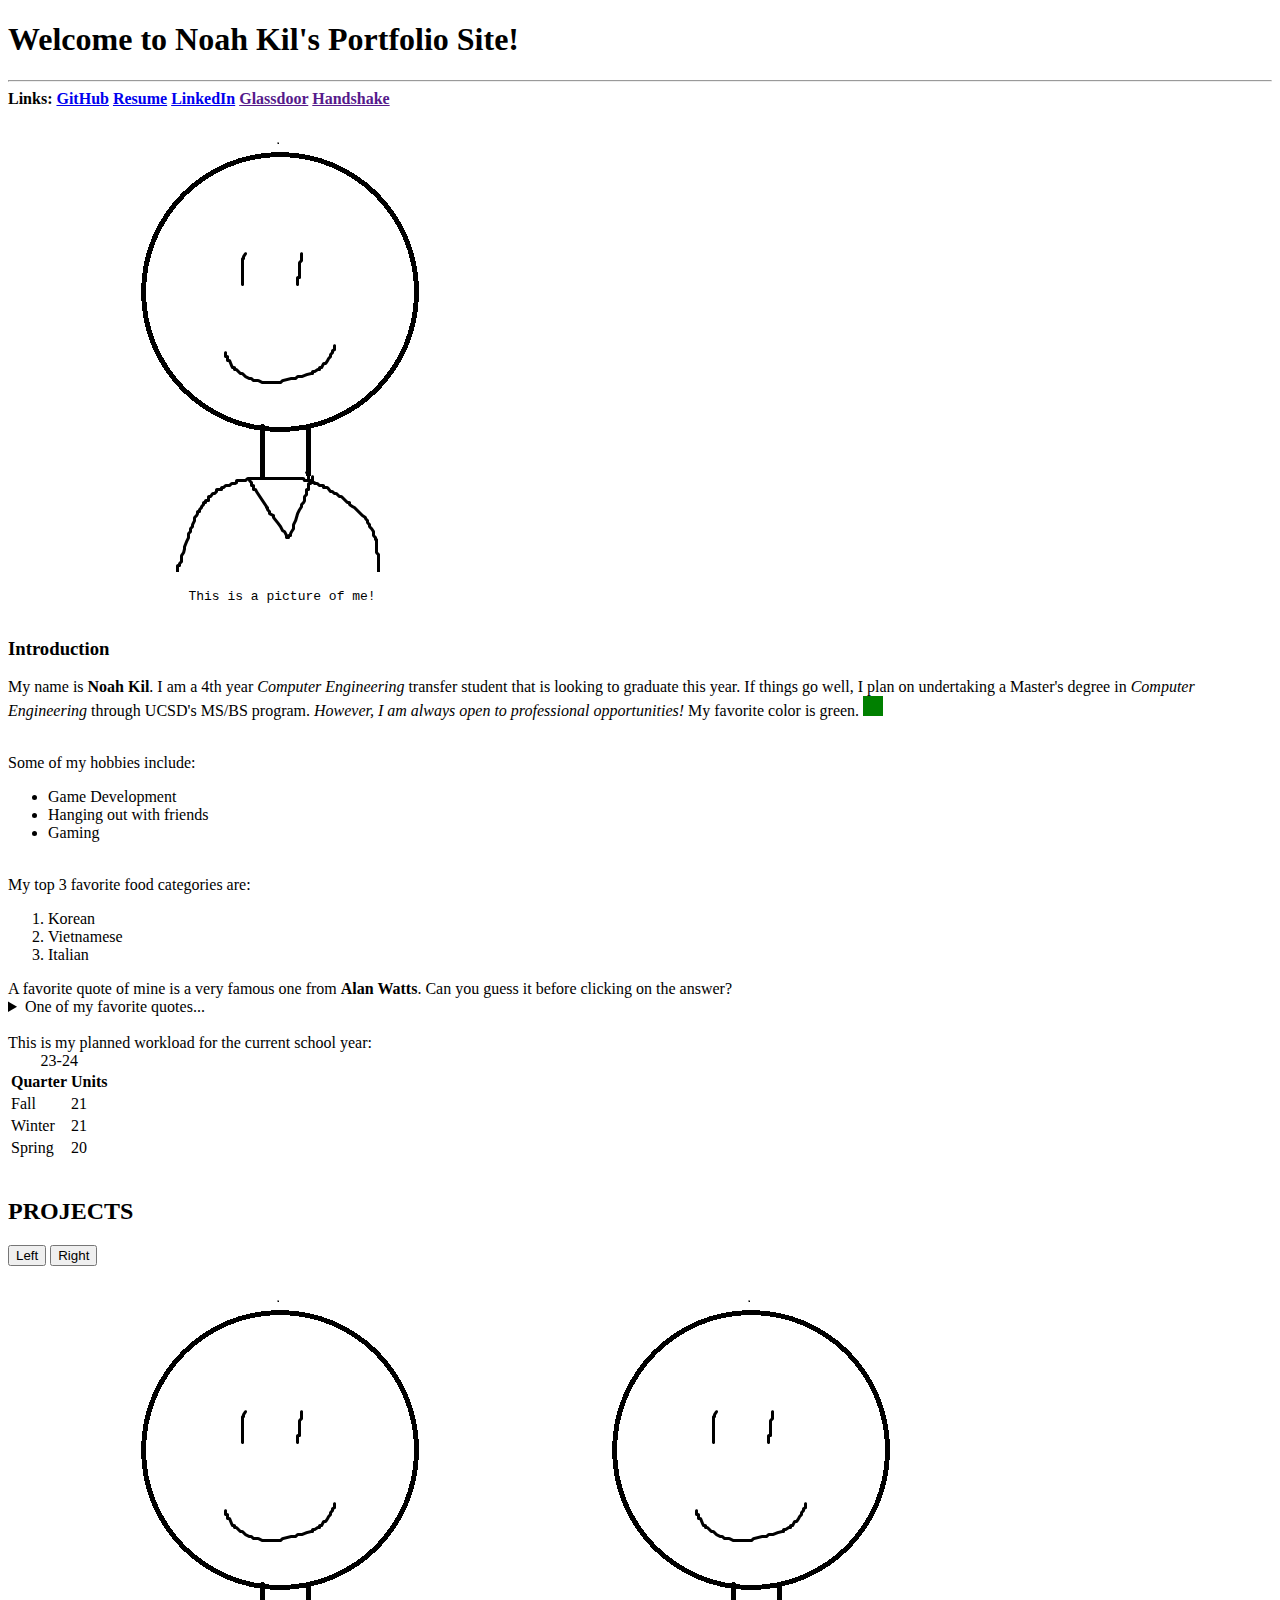
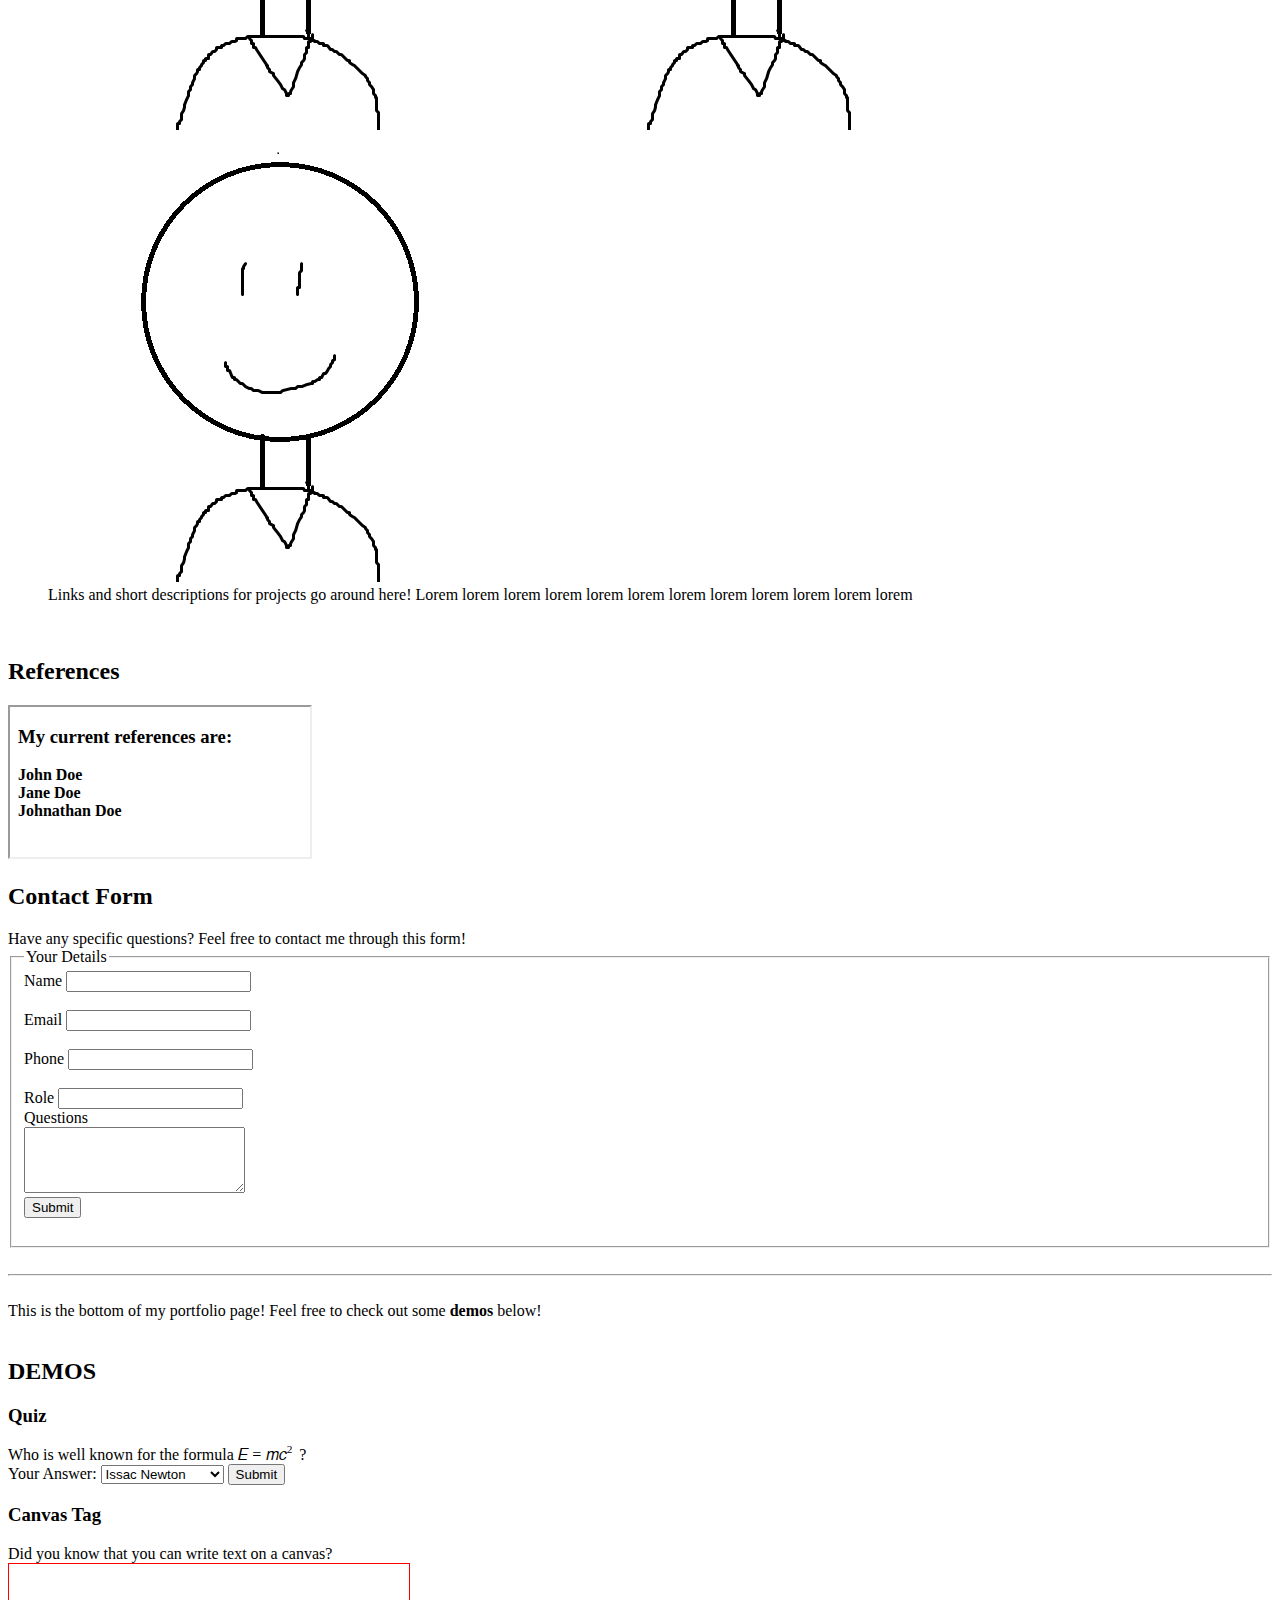
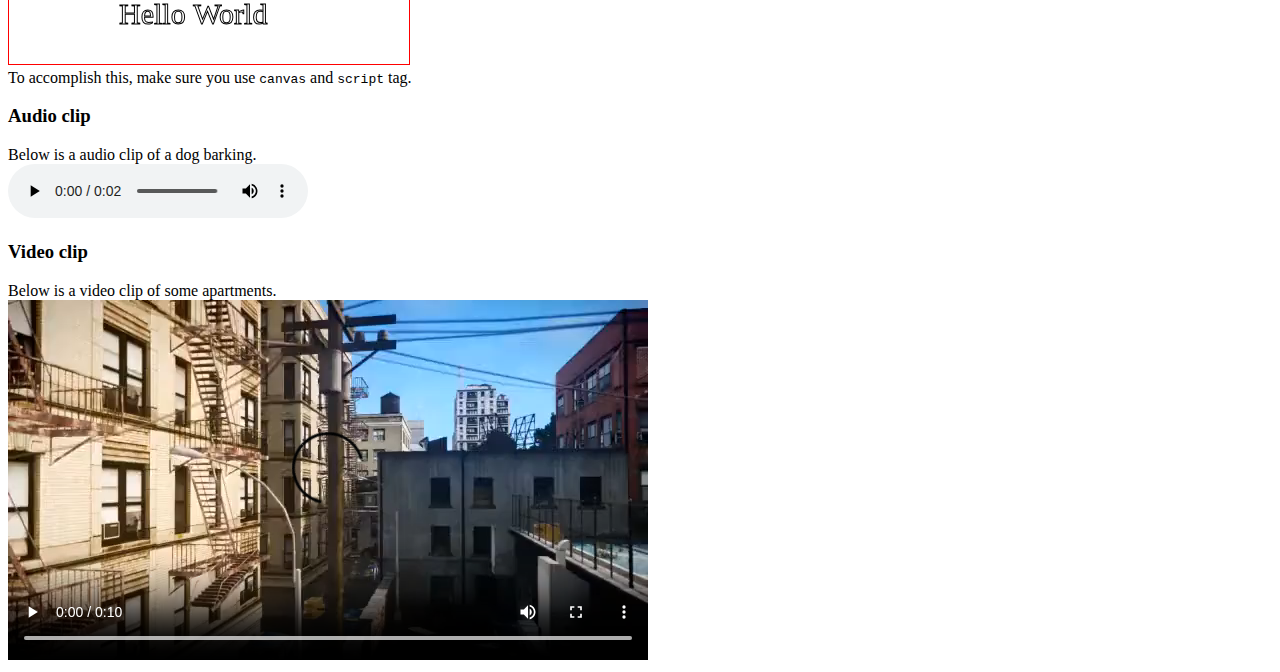
==== index.html @ ee8473be "first commit" ====
<!DOCTYPE html> <!-- Extra Credit #2: Developers could not make use of MathML until very recently because popular browsers like Google Chrome simply did not support it.-->
<html lang="en">
    <head> 
        <!-- Extra Credit #3 -->
        <meta name="description" content = "This is Noah Kil's portfolio site.">
        <meta charset="utf-8">
        <title>Noah Kil's Portfolio Page</title>
        <link href="foo.css" rel="stylesheet"> <!--empty stylesheet for usage of link tag-->
    </head>

<body>
    <header>
        <h1>Welcome to Noah Kil's Portfolio Site! </h1>
        <hr>
        <nav>
    <strong> Links: 
            <a href="https://github.com/quantiumtech">GitHub</a>
            <a href="resume.html">Resume</a>
            <a href="https://www.linkedin.com/in/noah-kil-24635821a/">LinkedIn</a>    
            <a href="">Glassdoor</a>    
            <a href="">Handshake</a>     
    </strong>
    </nav>
    </header>

<main>
    <figure>
        <picture> 
            <source media="(orientation: portrait)" srcset="sources/filler_image.png"> <!-- media allowed as per professor's slack comment-->
            <img src = "sources/filler_image.png" alt="Portrait of me">
        </picture>
         <figcaption>
            <pre>
                  This is a picture of me!
                    </pre>
        </figcaption>
    </figure>
    <section>
        <h3> Introduction</h3>
        
        <p>My name is <b>Noah Kil</b>. I am a 4th year <i>Computer Engineering</i> transfer student that is looking
            to graduate this year. If things go well, I plan on undertaking a Master's degree in <i>Computer Engineering</i>
            through UCSD's MS/BS program. <em>However, I am always open to professional opportunities!</em>
            My favorite color is green.
            <svg width="20" height="20">
            <rect width="20" height="20" fill="green" /> 
            </svg>
            </p>
            <br>
        <aside>
            <span class = "interests">Some of my hobbies include: </span>
            <ul>
                <li>Game Development</li>
                <li>Hanging out with friends</li>
                <li>Gaming</li>
            </ul>
            <br>
         
            <span class = "interests">My top 3 favorite food categories are: </span>
            <ol>
                <li>Korean</li>
                <li>Vietnamese</li>
                <li>Italian</li>
            </ol>
        A favorite quote of mine is a very famous one from <b>Alan Watts</b>. Can you guess it before clicking on the answer?
        <details>
            <summary>One of my favorite quotes...</summary>
            <p>"A person who thinks all the time has nothing to think about except thoughts." - Alan Watts</p>
        </details>
        <br>
        This is my planned workload for the current school year:
        <table>
            <caption>
                23-24 
            </caption>
            <colgroup>
                <col span="2">
            </colgroup>
            <tr>
                <th>Quarter</th>
                <th>Units</th>
            </tr>
            <tr>
                <td>Fall</td>
                <td>21</td>
            </tr>
            <tr>
                <td>Winter</td>
                <td>21</td>
            </tr>
            <tr>
                <td>Spring</td>
                <td>20</td>
            </tr>
        </table>
    </aside>
    <br>
    </section>
</main>
    <h2>PROJECTS</h2>

<!-- The intended styling of this would be accomplished using a grid layout.
Using <pre> as placeholder. -->
    <button type ="button">Left</button>    <button type ="button">Right</button>
<div id = "projects">
<figure>
        <img src = "sources/filler_image.png" alt="Project 1">
        <img src = "sources/filler_image.png" alt="Project 2">
        <img src = "sources/filler_image.png" alt="Project 3">
    
    <figcaption>
        Links and short descriptions for projects go around here! Lorem lorem lorem lorem lorem lorem lorem lorem lorem lorem lorem lorem
    </figcaption>
</figure>
</div>

<br>

<h2>References</h2>
<iframe src = "./references.html"></iframe>

<br>
<footer>
<h2> Contact Form</h2>
Have any specific questions? Feel free to contact me through this form!
<form action="index.html" method="get">
    <fieldset>
        <legend> Your Details</legend>
        <label for="name">Name</label>
        <input type="text" id = "name">
        <br>
        <br>
        <label for="email">Email</label>
        <input type="email" id = "email">
        <br>
        <br>
        <label for="phone">Phone</label>
        <input type="text" id = "phone">
        <br>
        <br>
        <label for="role">Role</label>
        <input list="roles" id="role" name ="role">
        <datalist id="roles">
            <option value="Recruiter">
            <option value="Colleague">
            <option value="Instructor">
            <option value="Other">
        </datalist>
        <br>
        <label for="questions">Questions</label>
        <br>
        <textarea id="questions" rows="4" cols="25"></textarea>
        <br>
        <input type="submit" id = "submitForm">
        <br>
        <br>
           
    </fieldset>

</form>
        <br>
        <hr>
        <br>
        This is the bottom of my portfolio page! Feel free to check out some <strong>demos</strong> below!
        <br>
        <br>
    </footer>
        <h2> DEMOS</h2>
    
        <h3>Quiz</h3>
        Who is well known for the formula
        <math display = "inline">
            <mrow>
                <mi>E</mi>
                <mo>=</mo>
                <mi>m</mi>
                <msup>
                    <mi>c</mi>
                    <mn>2</mn>
                </msup>
            </mrow>
        </math>
        ? 
        <form action="index.html" method="get">
        <label for ="Physicists">Your Answer:</label>
        <select name = "Physicists" id = "Physicists" >
        <optgroup Label = "Physicists">
            <option value = "1">Issac Newton</option>
            <option value = "2">Albert Einstein</option>
            <option value = "3">Max Planck</option>
        </optgroup>
        </select>
        <input type="submit" id = "submitAnswer">
        

    </form>
    <template>
        <p>
          This is hidden content in HTML! If you found this message, contact me for collaboration at nkil@ucsd.edu!
        </p>
      </template>


      <h3>Canvas Tag</h3>
      Did you know that you can write text on a canvas?
      <br>
      <canvas id = "demoCanvas" width = "400" height = "100" style = "border:1px solid red;"></canvas>
          <script>
            document.getElementById("demoCanvas").getContext("2d").font = "30px Times New Roman";
            document.getElementById("demoCanvas").getContext("2d").strokeText("Hello World",110,60);
          </script>
            <br>
            To accomplish this, make sure you use <code>canvas</code> and <code>script</code> tag.
       <br>
       <h3>Audio clip</h3>
       Below is a audio clip of a dog barking.
       <br>
         <audio controls>
          <source src="sources/Barking_of_a_dog.ogg" type="audio/ogg">
          </audio>
          <br>
          <h3>Video clip</h3>
          Below is a video clip of some apartments.
          <br>
          <video controls>
            <source src="sources/sample.mp4" type="video/mp4">
          </video>
</body>
---- foo.css ----
/* EMPTY */
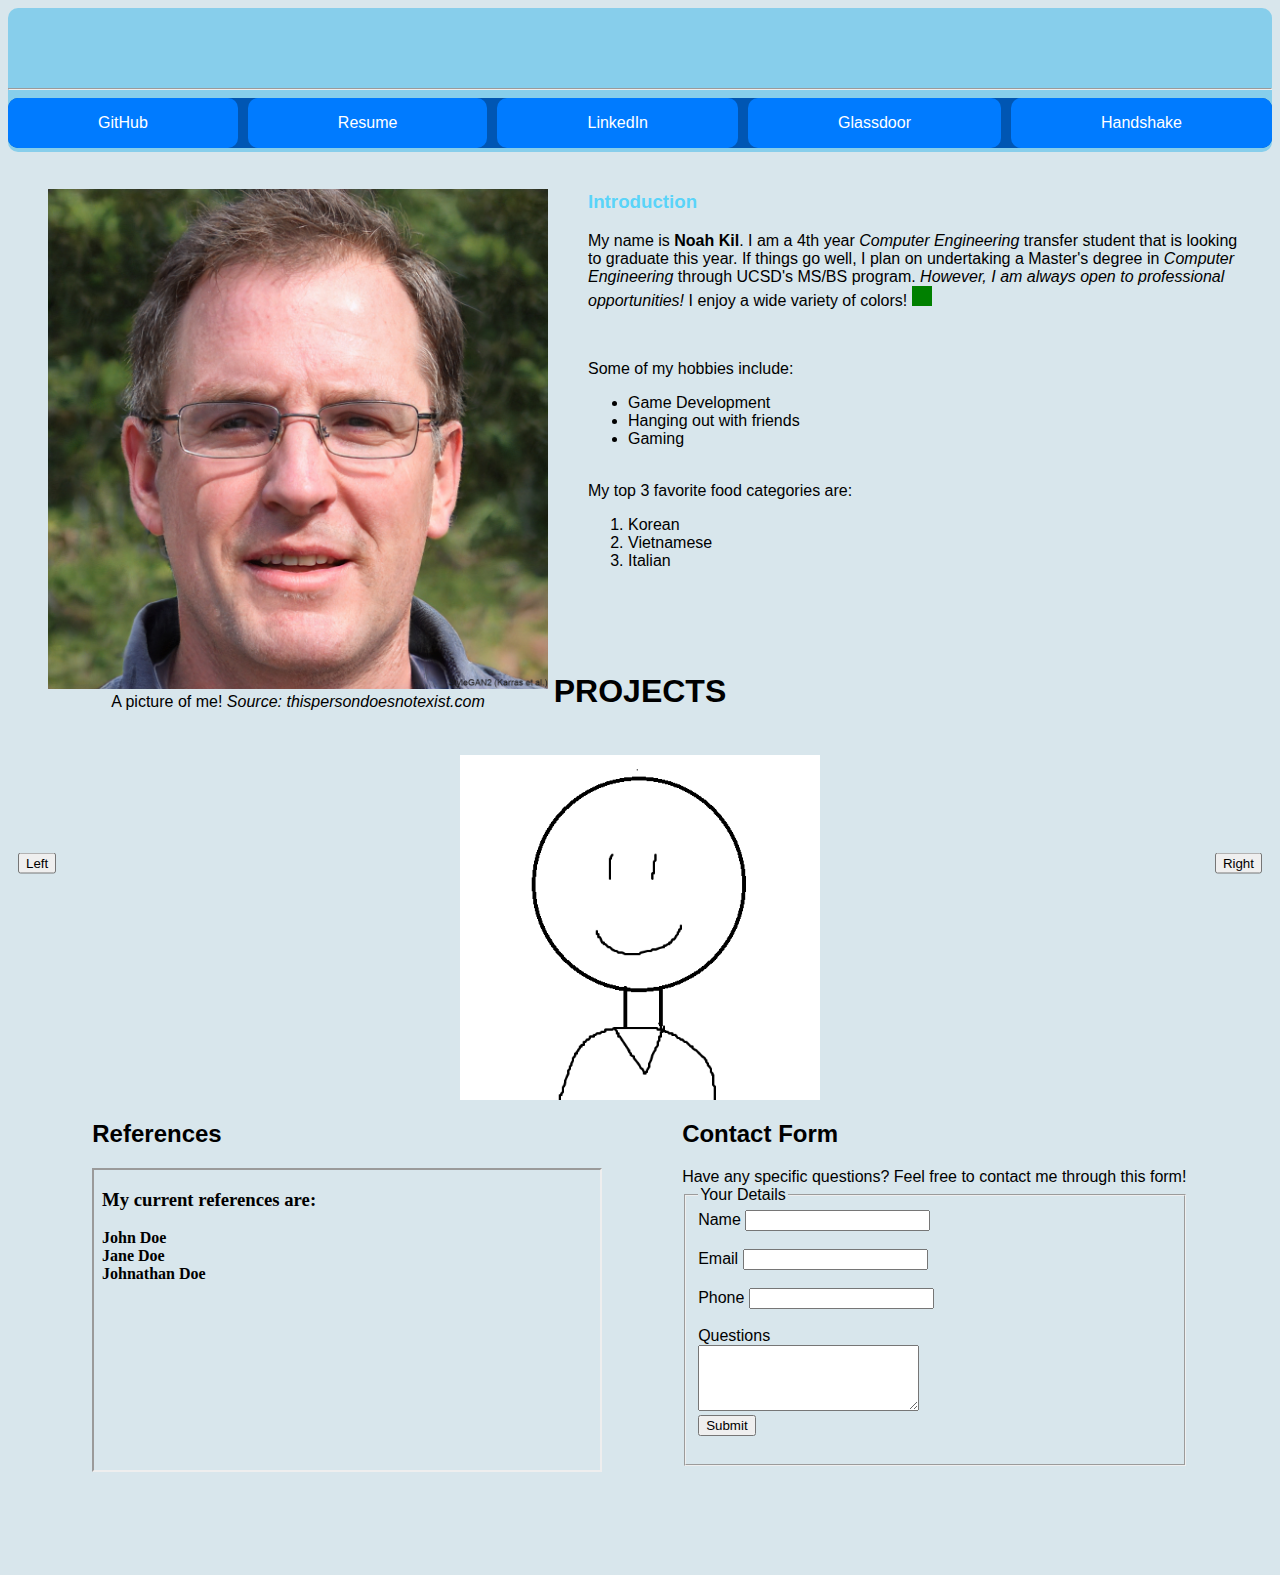
==== commit 81b4be00: "basic functionality implemented" ====
--- a/index.html
+++ b/index.html
@@ -1,228 +1,120 @@
-<!DOCTYPE html> <!-- Extra Credit #2: Developers could not make use of MathML until very recently because popular browsers like Google Chrome simply did not support it.-->
+<!DOCTYPE html>
+<!-- Extra Credit #2: Developers could not make use of MathML until very recently because popular browsers like Google Chrome simply did not support it.-->
 <html lang="en">
-    <head> 
-        <!-- Extra Credit #3 -->
-        <meta name="description" content = "This is Noah Kil's portfolio site.">
-        <meta charset="utf-8">
-        <title>Noah Kil's Portfolio Page</title>
-        <link href="foo.css" rel="stylesheet"> <!--empty stylesheet for usage of link tag-->
-    </head>
+  <head>
+    <!-- Extra Credit #3 -->
+    <meta name="description" content="This is Noah Kil's portfolio site.">
+    <meta name="viewport" content="width=device-width, initial-scale=1, maximum-scale=1">
+    <meta charset="utf-8">
 
-<body>
-    <header>
-        <h1>Welcome to Noah Kil's Portfolio Site! </h1>
-        <hr>
-        <nav>
-    <strong> Links: 
-            <a href="https://github.com/quantiumtech">GitHub</a>
-            <a href="resume.html">Resume</a>
-            <a href="https://www.linkedin.com/in/noah-kil-24635821a/">LinkedIn</a>    
-            <a href="">Glassdoor</a>    
-            <a href="">Handshake</a>     
-    </strong>
-    </nav>
-    </header>
-
-<main>
-    <figure>
-        <picture> 
-            <source media="(orientation: portrait)" srcset="sources/filler_image.png"> <!-- media allowed as per professor's slack comment-->
-            <img src = "sources/filler_image.png" alt="Portrait of me">
-        </picture>
-         <figcaption>
-            <pre>
-                  This is a picture of me!
-                    </pre>
-        </figcaption>
-    </figure>
-    <section>
-        <h3> Introduction</h3>
-        
-        <p>My name is <b>Noah Kil</b>. I am a 4th year <i>Computer Engineering</i> transfer student that is looking
-            to graduate this year. If things go well, I plan on undertaking a Master's degree in <i>Computer Engineering</i>
-            through UCSD's MS/BS program. <em>However, I am always open to professional opportunities!</em>
-            My favorite color is green.
-            <svg width="20" height="20">
-            <rect width="20" height="20" fill="green" /> 
-            </svg>
+    <title>Noah Kil's Portfolio Page</title>
+    <link href="style.css" rel="stylesheet" media="all">
+    <!--empty stylesheet for usage of link tag-->
+  </head>
+  <body>
+    <div class="wrapper">
+      <div class="top-of-page">
+        <header>
+          <h1>Welcome to Noah Kil's Portfolio Site! </h1>
+          <hr>
+          <nav id="links">
+            <a href="https://github.com/quantiumtech" class="nav-link">GitHub</a>
+            <a href="resume.html" class="nav-link">Resume</a>
+            <a href="https://www.linkedin.com/in/noah-kil-24635821a/" class="nav-link">LinkedIn</a>
+            <a href="#" class="nav-link">Glassdoor</a>
+            <a href="#" class="nav-link">Handshake</a>
+          </nav>
+        </header>
+      </div>
+      <div class="main-body">
+        <main>
+          <figure>
+            <picture id = "my-portrait">
+              <source media="(min-width:450px)" srcset="./sources/person1.jpg" width=500>
+              <img src="sources/filler_image.png" alt="Backup portrait of me for weird screen sizes">
+            </picture>
+            <figcaption>A picture of me! <cite>Source: thispersondoesnotexist.com</cite></figcaption>
+          </figure>
+          <section>
+            <h3> Introduction</h3>
+            <p>My name is <b>Noah Kil</b>. I am a 4th year <i>Computer Engineering</i> transfer student that is looking to graduate this year. If things go well, I plan on undertaking a Master's degree in <i>
+                Computer Engineering</i> through UCSD's MS/BS program. <em>However, I am always open to professional opportunities!</em> 
+                I enjoy a wide variety of colors! <svg id = "svg-box" width="20" height="20">
+                <rect width="20" height="20" />
+              </svg>
             </p>
             <br>
-        <aside>
-            <span class = "interests">Some of my hobbies include: </span>
-            <ul>
+            <aside>
+             <p>Some of my hobbies include:</p>
+              <ul>
                 <li>Game Development</li>
                 <li>Hanging out with friends</li>
                 <li>Gaming</li>
-            </ul>
-            <br>
-         
-            <span class = "interests">My top 3 favorite food categories are: </span>
-            <ol>
+              </ul>
+              <br>
+              <span class="interests">My top 3 favorite food categories are: </span>
+              <ol>
                 <li>Korean</li>
                 <li>Vietnamese</li>
                 <li>Italian</li>
-            </ol>
-        A favorite quote of mine is a very famous one from <b>Alan Watts</b>. Can you guess it before clicking on the answer?
-        <details>
-            <summary>One of my favorite quotes...</summary>
-            <p>"A person who thinks all the time has nothing to think about except thoughts." - Alan Watts</p>
-        </details>
+              </ol>
+            </aside>
+            <br>
+          </section>
+        </main>
+      </div>
+      <div class="bottom-of-page">
+        <!-- The intended styling of this would be accomplished using a grid layout.
+Using <pre> as placeholder. -->
+        <section id = "projects">
+            <h2>PROJECTS</h2>
+            <br>
+            <button type="button" class="project-buttons left">Left</button>
+            <img src="sources/filler_image.png" alt="Project 1">
+            <button type="button" class="project-buttons right">Right</button>
+            <!-- <img src="sources/filler_image.png" alt="Project 2">
+            <img src="sources/filler_image.png" alt="Project 3"> -->
+            <!-- <figcaption> Links and short descriptions for projects go around here! Lorem lorem lorem lorem lorem lorem lorem lorem lorem lorem lorem lorem </figcaption> -->
+        </section>
+        <footer>
         <br>
-        This is my planned workload for the current school year:
-        <table>
-            <caption>
-                23-24 
-            </caption>
-            <colgroup>
-                <col span="2">
-            </colgroup>
-            <tr>
-                <th>Quarter</th>
-                <th>Units</th>
-            </tr>
-            <tr>
-                <td>Fall</td>
-                <td>21</td>
-            </tr>
-            <tr>
-                <td>Winter</td>
-                <td>21</td>
-            </tr>
-            <tr>
-                <td>Spring</td>
-                <td>20</td>
-            </tr>
-        </table>
-    </aside>
-    <br>
-    </section>
-</main>
-    <h2>PROJECTS</h2>
+        <section id = "contact-stuff">
+        <h2>References</h2>
+        <iframe src="./references.html"></iframe>
+        <br>
+        </section>
 
-<!-- The intended styling of this would be accomplished using a grid layout.
-Using <pre> as placeholder. -->
-    <button type ="button">Left</button>    <button type ="button">Right</button>
-<div id = "projects">
-<figure>
-        <img src = "sources/filler_image.png" alt="Project 1">
-        <img src = "sources/filler_image.png" alt="Project 2">
-        <img src = "sources/filler_image.png" alt="Project 3">
-    
-    <figcaption>
-        Links and short descriptions for projects go around here! Lorem lorem lorem lorem lorem lorem lorem lorem lorem lorem lorem lorem
-    </figcaption>
-</figure>
-</div>
-
-<br>
-
-<h2>References</h2>
-<iframe src = "./references.html"></iframe>
-
-<br>
-<footer>
-<h2> Contact Form</h2>
-Have any specific questions? Feel free to contact me through this form!
-<form action="index.html" method="get">
-    <fieldset>
-        <legend> Your Details</legend>
-        <label for="name">Name</label>
-        <input type="text" id = "name">
-        <br>
-        <br>
-        <label for="email">Email</label>
-        <input type="email" id = "email">
-        <br>
-        <br>
-        <label for="phone">Phone</label>
-        <input type="text" id = "phone">
-        <br>
-        <br>
-        <label for="role">Role</label>
-        <input list="roles" id="role" name ="role">
-        <datalist id="roles">
-            <option value="Recruiter">
-            <option value="Colleague">
-            <option value="Instructor">
-            <option value="Other">
-        </datalist>
-        <br>
-        <label for="questions">Questions</label>
-        <br>
-        <textarea id="questions" rows="4" cols="25"></textarea>
-        <br>
-        <input type="submit" id = "submitForm">
-        <br>
-        <br>
-           
-    </fieldset>
-
-</form>
-        <br>
-        <hr>
-        <br>
-        This is the bottom of my portfolio page! Feel free to check out some <strong>demos</strong> below!
-        <br>
-        <br>
-    </footer>
-        <h2> DEMOS</h2>
-    
-        <h3>Quiz</h3>
-        Who is well known for the formula
-        <math display = "inline">
-            <mrow>
-                <mi>E</mi>
-                <mo>=</mo>
-                <mi>m</mi>
-                <msup>
-                    <mi>c</mi>
-                    <mn>2</mn>
-                </msup>
-            </mrow>
-        </math>
-        ? 
-        <form action="index.html" method="get">
-        <label for ="Physicists">Your Answer:</label>
-        <select name = "Physicists" id = "Physicists" >
-        <optgroup Label = "Physicists">
-            <option value = "1">Issac Newton</option>
-            <option value = "2">Albert Einstein</option>
-            <option value = "3">Max Planck</option>
-        </optgroup>
-        </select>
-        <input type="submit" id = "submitAnswer">
-        
-
-    </form>
-    <template>
-        <p>
-          This is hidden content in HTML! If you found this message, contact me for collaboration at nkil@ucsd.edu!
-        </p>
-      </template>
-
-
-      <h3>Canvas Tag</h3>
-      Did you know that you can write text on a canvas?
-      <br>
-      <canvas id = "demoCanvas" width = "400" height = "100" style = "border:1px solid red;"></canvas>
-          <script>
-            document.getElementById("demoCanvas").getContext("2d").font = "30px Times New Roman";
-            document.getElementById("demoCanvas").getContext("2d").strokeText("Hello World",110,60);
-          </script>
-            <br>
-            To accomplish this, make sure you use <code>canvas</code> and <code>script</code> tag.
-       <br>
-       <h3>Audio clip</h3>
-       Below is a audio clip of a dog barking.
-       <br>
-         <audio controls>
-          <source src="sources/Barking_of_a_dog.ogg" type="audio/ogg">
-          </audio>
+        <article id = "contact-form">
+          <h2> Contact Form</h2> 
+          Have any specific questions?
+        Feel free to contact me through this form! <form action="index.html" method="POST">
+            <fieldset>
+              <legend> Your Details</legend>
+              <label for="name">Name</label>
+              <input type="text" id="name" name="input-name">
+              <br>
+              <br>
+              <label for="email">Email</label>
+              <input type="email" id="email" name ="user-email" required>
+              <br>
+              <br>
+              <label for="phone">Phone</label>
+              <input type="text" id="phone">
+              <br>
+              <br>
+              <label for="questions">Questions</label>
+              <br>
+              <textarea id="questions" rows="4" cols="25" required></textarea>
+              <br>
+              <input type="submit" id="submitForm">
+              <br>
+              <br>
+            </fieldset>
+          </form>
+    </article>
           <br>
-          <h3>Video clip</h3>
-          Below is a video clip of some apartments.
           <br>
-          <video controls>
-            <source src="sources/sample.mp4" type="video/mp4">
-          </video>
-</body>
+        </footer>
+      </div>
+    </div>
+  </body>--- a/style.css
+++ b/style.css
@@ -0,0 +1,202 @@
+:root {
+    background-color:color-mix(in srgb, #ECECEC 80%, skyblue);
+    font-family: 'Segoe UI' , Arial, Helvetica, sans-serif;
+    --border-rad-size: 10px;
+    --my-favorite-color: green;
+}
+
+.wrapper {
+    display: grid;
+    grid-template-columns: 1fr;
+    grid-template-rows:10% 30% 60%;
+    gap: 10px;
+
+}
+
+@keyframes slide-in {
+    from {
+      transform: translateX(-100%);
+    }
+    to {
+      transform: translateX(0); /* Slide in to the natural position */
+    }
+  }
+
+.top-of-page {
+    grid-row: 1;
+    box-sizing: border-box;
+    height: 144px;
+    background-color: skyblue;
+    border-radius: var(--border-rad-size);
+    border-radius: 10px;
+    align-items: flex-start;
+}
+
+header > h1{
+    text-align: center;
+    transform: translateX(-100%);
+    animation: slide-in 2s forwards;
+}
+
+#links {
+    display: flex;
+    flex-direction: row;
+    flex-wrap: wrap;
+    gap:10px;
+    border-radius: var(--border-rad-size);
+    border-radius: 10px;
+    background-color:#0056b3;
+    align-items: center;
+    justify-content: center;
+}
+
+.nav-link {
+    flex-grow: 1;
+    flex-direction:row;
+    text-align: center;
+    border-radius: 10px;
+    padding: 1em;
+    background-color: #007bff;
+    color: white;
+    text-decoration: double;
+    transition: background-color 0.3s ease;
+}
+
+.nav-link:hover {
+    background-color: #0056b3;
+}
+
+@media (max-width: 768px) {
+    .wrapper {
+        grid-template-columns: 1fr;
+        grid-template-rows:10% 40% 60%;
+    }
+}
+
+@media (max-width: 480px) {
+    .wrapper {
+        grid-template-columns: 1fr;
+        grid-template-rows:10% 40% 60%;
+    }
+}
+.main-body {
+    grid-row: 2;
+    display:flex;
+}
+
+.main-body  h3 {
+    color: hsla(194, 100%, 58%, 0.747)
+}
+.main-body img {
+    min-width: 300px;
+}
+.main-body main {
+    display:flex;
+ 
+    margin-right:20px;
+}
+
+svg {
+    animation: colorCycle 5s infinite linear;
+    fill: var(--my-favorite-color, green);
+  }
+
+@keyframes colorCycle {
+    0% { fill: red; }
+    25% { fill: blue; }
+    50% { fill: var(--my-favorite-color); }
+    75% { fill: yellow; }
+    100% { fill: red; }
+  }
+  
+
+figcaption {
+    text-align:center;
+}
+
+#projects {
+  display: flex;
+  align-items: center;
+  justify-content: center;
+  position: relative;
+  flex-direction:column
+}
+#projects h2 {
+font-size:2rem;
+}
+#projects  img {
+  width: 100%; 
+  max-width: 40dvh; 
+  margin: 0 auto;
+}
+
+@media (max-width: 768px) {
+    #projects img {
+        width: 100%;
+        max-width: 300px;
+        margin: 0 auto;
+    }
+
+    .project-buttons {
+        width: 40px; /* Adjust the width of buttons */
+        height: 40px; /* Adjust the height of buttons */
+        font-size: 12px; /* Adjust font size if needed */
+        /* Other styling adjustments */
+      }
+    
+      .project-buttons.left {
+        left: 5px; /* Adjust to ensure it doesn't touch the screen edge */
+      }
+    
+      .project-buttons.right {
+        right: 5px; /* Adjust to ensure it doesn't touch the screen edge */
+      }
+}
+
+.project-buttons {
+  position: absolute; 
+  transform: translateY(-50%);
+  
+}
+/* Additional styles specific to the left and right buttons */
+.project-buttons.left {
+  left: 10px; /* Position to the left */
+}
+
+.project-buttons.right {
+  right: 10px; /* Position to the right */
+}
+
+footer {
+    display: flex;
+    align-items: flex-start;
+    justify-content: space-between;
+    position: relative;
+    flex-direction:row;
+}
+
+footer > * {
+    flex-basis: 40%;
+    box-sizing: border-box;
+}
+
+
+iframe {
+    width: 100%; /* Full width of its parent's flex-basis */
+    height: 300px; /* Adjust the height as needed */
+  }
+  
+  form {
+    width: 100%; /* Full width of its parent's flex-basis */
+  }
+  
+  @media (max-width: 768px) {
+    footer {
+      flex-direction: column;
+    }
+  
+    #contact-stuff > * {
+      flex-basis: 100%; /* Each child takes full width on small screens */
+    }
+  }
+
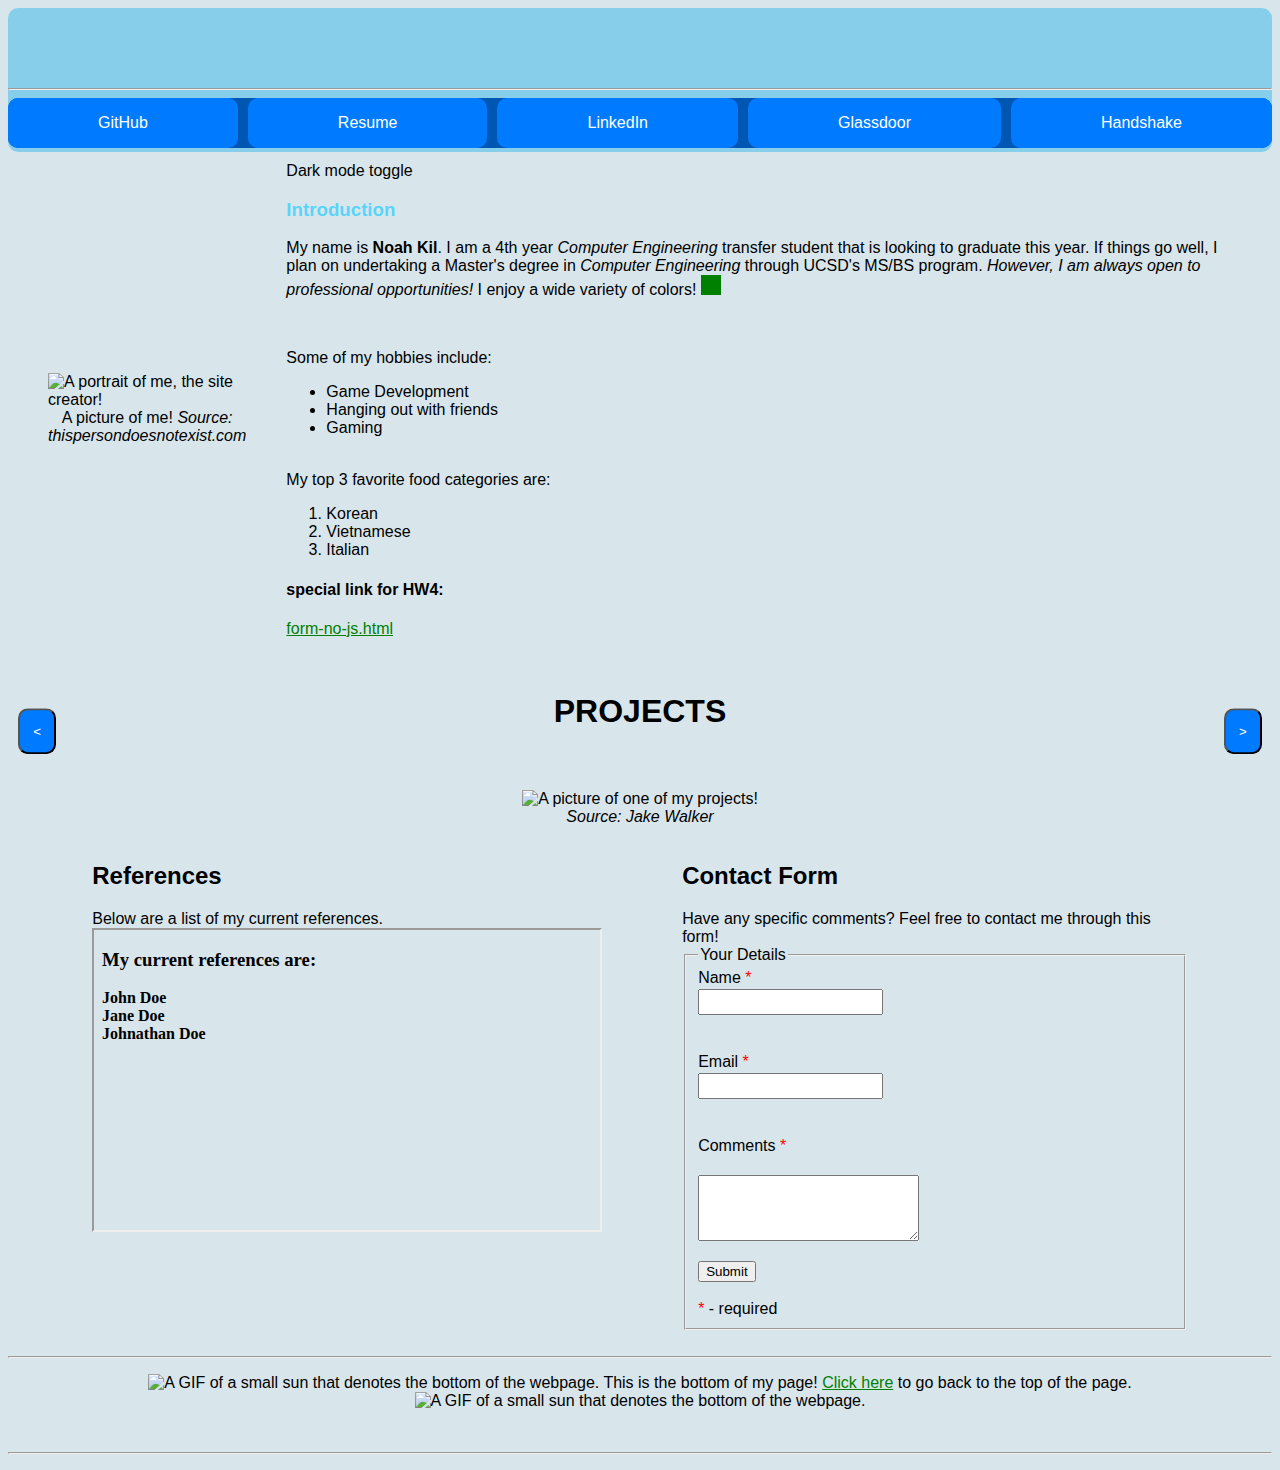
==== commit 9ce5cf0a: "Covering all bases for part 2" ====
--- a/index.html
+++ b/index.html
@@ -1,15 +1,12 @@
 <!DOCTYPE html>
-<!-- Extra Credit #2: Developers could not make use of MathML until very recently because popular browsers like Google Chrome simply did not support it.-->
 <html lang="en">
   <head>
-    <!-- Extra Credit #3 -->
     <meta name="description" content="This is Noah Kil's portfolio site.">
     <meta name="viewport" content="width=device-width, initial-scale=1, maximum-scale=1">
     <meta charset="utf-8">
-
     <title>Noah Kil's Portfolio Page</title>
-    <link href="style.css" rel="stylesheet" media="all">
-    <!--empty stylesheet for usage of link tag-->
+    <link href="style.css" rel="stylesheet" media="all"> 
+    
   </head>
   <body>
     <div class="wrapper">
@@ -21,22 +18,40 @@
             <a href="https://github.com/quantiumtech" class="nav-link">GitHub</a>
             <a href="resume.html" class="nav-link">Resume</a>
             <a href="https://www.linkedin.com/in/noah-kil-24635821a/" class="nav-link">LinkedIn</a>
-            <a href="#" class="nav-link">Glassdoor</a>
+            <a href="https://www.glassdoor.com/" class="nav-link">Glassdoor</a>
             <a href="#" class="nav-link">Handshake</a>
           </nav>
         </header>
       </div>
-      <div class="main-body">
+    
         <main>
+
+
           <figure>
             <picture id = "my-portrait">
-              <source media="(min-width:450px)" srcset="./sources/person1.jpg" width=500>
-              <img src="sources/filler_image.png" alt="Backup portrait of me for weird screen sizes">
+              <source media="(min-width: 1920px)" srcset="./sources/person1resize.webp">
+              <source media="(min-width:600px)" srcset="./sources/person450px.jpg">
+              <img src="sources/person300px.jpg" alt="A portrait of me, the site creator!">
             </picture>
             <figcaption>A picture of me! <cite>Source: thispersondoesnotexist.com</cite></figcaption>
           </figure>
           <section>
-            <h3> Introduction</h3>
+
+            Dark mode toggle 
+            <br>
+            <input type="checkbox" id="mode-switch" class="mode-toggle-checkbox">
+            
+            <label for="mode-switch" class="mode-toggle-label">
+              <img src="sources/sun.png" alt="Light Mode" class="mode-icon">
+              <img src="sources/moon.png" alt="Dark Mode" class="mode-icon">
+            
+            </label>
+            <noscript>
+              JavaScript is disabled! Dark mode toggle is disabled.
+  
+          </noscript>
+            <h3> Introduction</h3> 
+
             <p>My name is <b>Noah Kil</b>. I am a 4th year <i>Computer Engineering</i> transfer student that is looking to graduate this year. If things go well, I plan on undertaking a Master's degree in <i>
                 Computer Engineering</i> through UCSD's MS/BS program. <em>However, I am always open to professional opportunities!</em> 
                 I enjoy a wide variety of colors! <svg id = "svg-box" width="20" height="20">
@@ -58,63 +73,85 @@
                 <li>Vietnamese</li>
                 <li>Italian</li>
               </ol>
+                        <h4>special link for HW4: </h4> <a href="./form-no-js.html">form-no-js.html</a>
             </aside>
             <br>
           </section>
         </main>
-      </div>
+     
       <div class="bottom-of-page">
-        <!-- The intended styling of this would be accomplished using a grid layout.
-Using <pre> as placeholder. -->
+
         <section id = "projects">
             <h2>PROJECTS</h2>
             <br>
-            <button type="button" class="project-buttons left">Left</button>
-            <img src="sources/filler_image.png" alt="Project 1">
-            <button type="button" class="project-buttons right">Right</button>
-            <!-- <img src="sources/filler_image.png" alt="Project 2">
-            <img src="sources/filler_image.png" alt="Project 3"> -->
-            <!-- <figcaption> Links and short descriptions for projects go around here! Lorem lorem lorem lorem lorem lorem lorem lorem lorem lorem lorem lorem </figcaption> -->
+            <button type="button" class="project-buttons left">&lt;</button>
+            <figure>
+            <picture>
+                <source media="(min-width: 1200px)" srcset="./sources/code-min.webp">
+                <source media="(min-width:600px)" srcset="./sources/code-min600px.jpg">
+                <img src="./sources/code-min300px.jpg" alt="A picture of one of my projects!">
+            </picture>
+            <figcaption><cite>Source: Jake Walker</cite></figcaption>
+            </figure>
+            <button type="button" class="project-buttons right">&gt;</button>
+           
         </section>
         <footer>
         <br>
         <section id = "contact-stuff">
         <h2>References</h2>
-        <iframe src="./references.html"></iframe>
+        Below are a list of my current references.
+        <iframe src="./references.html" id="my-references"></iframe>
         <br>
         </section>
 
         <article id = "contact-form">
           <h2> Contact Form</h2> 
-          Have any specific questions?
-        Feel free to contact me through this form! <form action="index.html" method="POST">
+          Have any specific comments?
+        Feel free to contact me through this form! 
+        <form action="https://httpbin.org/post" method="post" id = "form-container"> 
             <fieldset>
               <legend> Your Details</legend>
               <label for="name">Name</label>
-              <input type="text" id="name" name="input-name">
+              <input type="text" id="name" name="user-name" required>
+              <output name="nameError" class="error-message" id="nameError"></output>
+              <output name="nameInfo" class="info-message"></output>
               <br>
               <br>
               <label for="email">Email</label>
               <input type="email" id="email" name ="user-email" required>
+              <output name="emailError" class="error-message" id="emailError"></output>
+              <output name="emailInfo" class="info-message"></output>
               <br>
               <br>
-              <label for="phone">Phone</label>
-              <input type="text" id="phone">
+              <label for="comments">Comments</label>
               <br>
-              <br>
-              <label for="questions">Questions</label>
-              <br>
-              <textarea id="questions" rows="4" cols="25" required></textarea>
+              <textarea id="comments" rows="4" cols="25" name = "user-comments" minlength ="10" maxlength="250" required></textarea>
+              <output name="commentsError" class="error-message" id="commentsError"></output>
+            <output name="commentsInfo" class="info-message" id = "commentsInfo"></output>
+              <input type="hidden" name="possible_bot" value="true">
               <br>
               <input type="submit" id="submitForm">
               <br>
-              <br>
+              <span style=color:red>* </span>- required
+              
             </fieldset>
           </form>
     </article>
           <br>
           <br>
+          <br>
         </footer>
+        <br>
+        <hr>
+        
+        <p><img src="./sources/smallsun.gif" alt="A GIF of a small sun that denotes the bottom of the webpage." loading=lazy>
+            This is the bottom of my page! <a href="#top">Click here</a> to go back to the top of the page. 
+            <img src="./sources/smallsun.gif" alt="A GIF of a small sun that denotes the bottom of the webpage." loading=lazy></p>
+            <br>
+            <hr>
       </div>
     </div>
+
+    <script src ="./validation.js"></script>
   </body>--- a/style.css
+++ b/style.css
@@ -1,202 +1,395 @@
+/* Example of nested CSS on line 194. */
 :root {
-    background-color:color-mix(in srgb, #ECECEC 80%, skyblue);
-    font-family: 'Segoe UI' , Arial, Helvetica, sans-serif;
-    --border-rad-size: 10px;
-    --my-favorite-color: green;
-}
-
-.wrapper {
-    display: grid;
-    grid-template-columns: 1fr;
-    grid-template-rows:10% 30% 60%;
-    gap: 10px;
-
-}
-
-@keyframes slide-in {
-    from {
-      transform: translateX(-100%);
-    }
-    to {
-      transform: translateX(0); /* Slide in to the natural position */
-    }
-  }
-
-.top-of-page {
-    grid-row: 1;
-    box-sizing: border-box;
-    height: 144px;
-    background-color: skyblue;
-    border-radius: var(--border-rad-size);
-    border-radius: 10px;
-    align-items: flex-start;
-}
-
-header > h1{
-    text-align: center;
-    transform: translateX(-100%);
-    animation: slide-in 2s forwards;
-}
-
-#links {
-    display: flex;
-    flex-direction: row;
-    flex-wrap: wrap;
-    gap:10px;
-    border-radius: var(--border-rad-size);
-    border-radius: 10px;
-    background-color:#0056b3;
-    align-items: center;
-    justify-content: center;
-}
-
-.nav-link {
-    flex-grow: 1;
-    flex-direction:row;
-    text-align: center;
-    border-radius: 10px;
-    padding: 1em;
-    background-color: #007bff;
-    color: white;
-    text-decoration: double;
-    transition: background-color 0.3s ease;
-}
-
-.nav-link:hover {
-    background-color: #0056b3;
-}
-
-@media (max-width: 768px) {
-    .wrapper {
-        grid-template-columns: 1fr;
-        grid-template-rows:10% 40% 60%;
-    }
-}
-
-@media (max-width: 480px) {
-    .wrapper {
-        grid-template-columns: 1fr;
-        grid-template-rows:10% 40% 60%;
-    }
-}
-.main-body {
-    grid-row: 2;
-    display:flex;
-}
-
-.main-body  h3 {
-    color: hsla(194, 100%, 58%, 0.747)
-}
-.main-body img {
-    min-width: 300px;
-}
-.main-body main {
-    display:flex;
- 
-    margin-right:20px;
-}
-
-svg {
-    animation: colorCycle 5s infinite linear;
-    fill: var(--my-favorite-color, green);
-  }
-
-@keyframes colorCycle {
-    0% { fill: red; }
-    25% { fill: blue; }
-    50% { fill: var(--my-favorite-color); }
-    75% { fill: yellow; }
-    100% { fill: red; }
-  }
-  
-
-figcaption {
-    text-align:center;
-}
-
-#projects {
+  font-family: 'Segoe UI' , Arial, Helvetica, sans-serif;
+  --primary-bg: color-mix(in srgb, #ECECEC 80%, skyblue);
+  --primary-text: #000000;
+  --dark-bg: #15292B;
+  --dark-text: #F5F5F5;
+  --border-rad-size: 10px;
+  --my-favorite-color: green;
+  touch-action:auto;
+}
+
+.no-js-hidden {
+  display: none;
+}
+
+.mode-toggle-label {
+  display: none;
+}
+
+.js-enabled .mode-toggle-label {
   display: flex;
   align-items: center;
+  position: relative;
+  width: 60px; 
+  height: 30px;
+  background-color: skyblue;
+  border-radius: 40px;
+  cursor: pointer;
+}
+
+
+.mode-toggle-checkbox {
+  display: none;
+}
+
+
+
+.mode-toggle-label .mode-icon {
+  width: 20px; 
+  height: 20px; 
+  padding: 5px;
+  transition: opacity 0.3s ease;
+}
+
+.mode-toggle-checkbox:checked + .mode-toggle-label {
+  background-color: grey;
+}
+
+/* Toggle the visibility of the icons based on the checkbox state */
+.mode-toggle-checkbox:checked + .mode-toggle-label .mode-icon:first-child {
+  opacity: 0;
+}
+.mode-toggle-checkbox:not(:checked) + .mode-toggle-label .mode-icon:last-child {
+  opacity: 0;
+}
+
+body {
+  background-color: var(--primary-bg);
+  color: var(--primary-text);
+}
+
+body.dark-mode {
+  background-color: var(--dark-bg);
+  color: var(--dark-text);
+}
+
+.flash {
+  background-color: red;
+  transition: background-color .6s;
+}
+
+.flash.transition-to-white {
+  background-color: transparent;
+}
+
+.error-message  {
+    transition: opacity 3s ease-in-out;
+    opacity: 1;
+}
+
+.fade-out {
+  opacity: 0;
+}
+
+/* Example of scoped css. Does nothing without Shadow DOM tree (JS) */
+:host-context(.top-of-page) h1 {
+color: darkblue;
+}
+
+.wrapper {
+  display: grid;
+  grid-template-columns: 1fr;
+  grid-template-rows:auto auto auto;
+  gap: 10px;
+
+}
+
+@keyframes slide-in {
+  from {
+    transform: translateX(-100%);
+  }
+  to {
+    transform: translateX(0);
+  }
+}
+
+.top-of-page {
+  grid-row: 1;
+  box-sizing: border-box;
+  height: 144px;
+  background-color: skyblue;
+  border-radius: var(--border-rad-size);
+  border-radius: 10px;
+  align-items: flex-start;
+
+}
+
+header > h1{
+  text-align: center;
+  transform: translateX(-100%);
+  animation: slide-in 2s forwards;
+}
+
+
+#links {
+  display: flex;
+  flex-direction: row;
+  flex-wrap: wrap;
+  gap:10px;
+  border-radius: var(--border-rad-size);
+  border-radius: 10px;
+  background-color:#0056b3;
+  align-items: center;
   justify-content: center;
-  position: relative;
-  flex-direction:column
+}
+
+
+a {
+  color:green;
+}
+
+#links a {
+  color: white;
+}
+
+
+.nav-link {
+  flex-grow: 1;
+  flex-direction:row;
+  text-align: center;
+  border-radius: 10px;
+  padding: 1em;
+  background-color: #007bff;
+  color: white;
+  text-decoration: double;
+  transition: background-color 0.3s ease;
+
+/* Nestable using &:hover; removed just in case grader views in non-compatible browser.
+Example on line 194 */
+}
+
+.nav-link:hover {
+background-color: #0056b3;
+}
+
+
+@media (max-width: 768px) {
+  .wrapper {
+      grid-template-columns: 1fr;
+      grid-template-rows:10% 40% 60%;
+  }
+}
+
+
+@media (max-width: 540px) {
+  figure {
+    max-width: 100%;
+    margin: 0;
+  }
+  figure img {
+    width: 100%;
+    height: auto;
+  }
+
+  #links {
+    display: block;
+  }
+
+  .nav-link {
+    display: block; 
+    margin-bottom: 10px; 
+    padding: 10px 0;
+  }
+  .wrapper {
+      grid-template-rows: 20% 40% 60%;
+  }
+}
+
+main {
+  grid-row: 2;
+  display:flex;
+  align-items:center;
+  justify-content:center;
+
+}
+
+
+@media (max-width: 768px) {
+  main {
+    flex-direction: column; 
+  }
+}
+
+main h3 {
+  color: hsla(194, 100%, 58%, 0.747)
+}
+main img {
+  object-position:left;
+  object-fit:contain;
+}
+main {
+  display:flex;
+
+  margin-right:20px;
+}
+
+svg {
+  animation: colorCycle 5s infinite linear;
+  fill: var(--my-favorite-color, green);
+}
+
+@keyframes colorCycle {
+  0% { fill: red; }
+  25% { fill: blue; }
+  50% { fill: var(--my-favorite-color); }
+  75% { fill: yellow; }
+  100% { fill: red; }
+}
+
+
+figcaption {
+  text-align:center;
+}
+
+
+#projects {
+display: flex;
+align-items: center;
+justify-content: center;
+position: relative;
+flex-direction:column
 }
 #projects h2 {
 font-size:2rem;
 }
 #projects  img {
-  width: 100%; 
-  max-width: 40dvh; 
-  margin: 0 auto;
+width: 100%; 
+max-width: 40dvh;
+min-width: 10dvw; 
+margin: auto;
+object-position: center;
+object-fit:contain;
+}
+
+/* NESTED CSS */
+.project-buttons {
+position: absolute; 
+transform: translateY(-50%);
+flex-grow: 1;
+flex-direction: row;
+text-align: center;
+border-radius: var(--border-rad-size);
+border-radius: 10px;
+padding: 1em;
+background-color: #007bff;
+color: white;
+text-decoration: double;
+transition: background-color 0.3s ease;
+
+&:hover {
+  background-color: var(--my-favorite-color);
+  background-color: green;
+}
+}
+
+
+.project-buttons.left {
+left: 10px; 
+}
+
+.project-buttons.right {
+right: 10px; 
 }
 
 @media (max-width: 768px) {
-    #projects img {
-        width: 100%;
-        max-width: 300px;
-        margin: 0 auto;
+  #projects img {
+      width: 100%;
+      max-width: 300px;
+      margin: 0 auto;
+  }
+  
+  .project-buttons {
+      width: 40px;
+      height: 40px; 
+      font-size: 12px; 
     }
-
-    .project-buttons {
-        width: 40px; /* Adjust the width of buttons */
-        height: 40px; /* Adjust the height of buttons */
-        font-size: 12px; /* Adjust font size if needed */
-        /* Other styling adjustments */
-      }
-    
-      .project-buttons.left {
-        left: 5px; /* Adjust to ensure it doesn't touch the screen edge */
-      }
-    
-      .project-buttons.right {
-        right: 5px; /* Adjust to ensure it doesn't touch the screen edge */
-      }
-}
-
-.project-buttons {
-  position: absolute; 
-  transform: translateY(-50%);
-  
-}
-/* Additional styles specific to the left and right buttons */
-.project-buttons.left {
-  left: 10px; /* Position to the left */
-}
-
-.project-buttons.right {
-  right: 10px; /* Position to the right */
-}
-
-footer {
-    display: flex;
-    align-items: flex-start;
-    justify-content: space-between;
-    position: relative;
-    flex-direction:row;
+}
+
+footer { 
+  display: flex;
+  align-items: flex-start;
+  justify-content: space-between;
+  position: relative;
+  flex-direction:row;
 }
 
 footer > * {
-    flex-basis: 40%;
-    box-sizing: border-box;
-}
-
+  flex-basis: 40%;
+  box-sizing: border-box;
+}
+
+
+#form-container {
+  display: flex;
+  flex-direction:column;
+  margin: auto;
+}
+
+#form-container label, input, textarea, output {
+  display:block;
+ 
+  min-height: 20px;
+}
+
+input[type="submit"] {
+  cursor: pointer;
+}
+
+
+.error-message, .info-message, .warn-message, .error-message {
+  display: inline-block;
+  min-height: 20px;
+  margin-right: 10px;
+  color: red;
+  vertical-align:top;
+}
+
+.info-message {
+  display: inline-block;
+  color: green;
+}
+
+.warn-message {
+  color: orange;
+}
+
+.error-message {
+  color: red;
+}
 
 iframe {
-    width: 100%; /* Full width of its parent's flex-basis */
-    height: 300px; /* Adjust the height as needed */
-  }
-  
-  form {
-    width: 100%; /* Full width of its parent's flex-basis */
-  }
-  
-  @media (max-width: 768px) {
-    footer {
-      flex-direction: column;
-    }
-  
-    #contact-stuff > * {
-      flex-basis: 100%; /* Each child takes full width on small screens */
-    }
-  }
-
+  width: 100%;
+  height: 300px;
+}
+
+form {
+  width: 100%;
+}
+
+@media (max-width: 768px) {
+  footer {
+    flex-direction: column;
+  }
+}
+
+p:has(img) {
+  text-align:center;
+}
+
+input[name="user-comment"] {
+  height: 100%;
+  overflow-x: auto;
+}
+#form-container.no-js-form {
+  width: 70%;
+  margin: 0 auto 0 0 ;
+}
+
+label[for="name"]::after, 
+label[for="email"]::after, 
+label[for="comments"]::after {
+  content: " *";
+  color: red;
+}
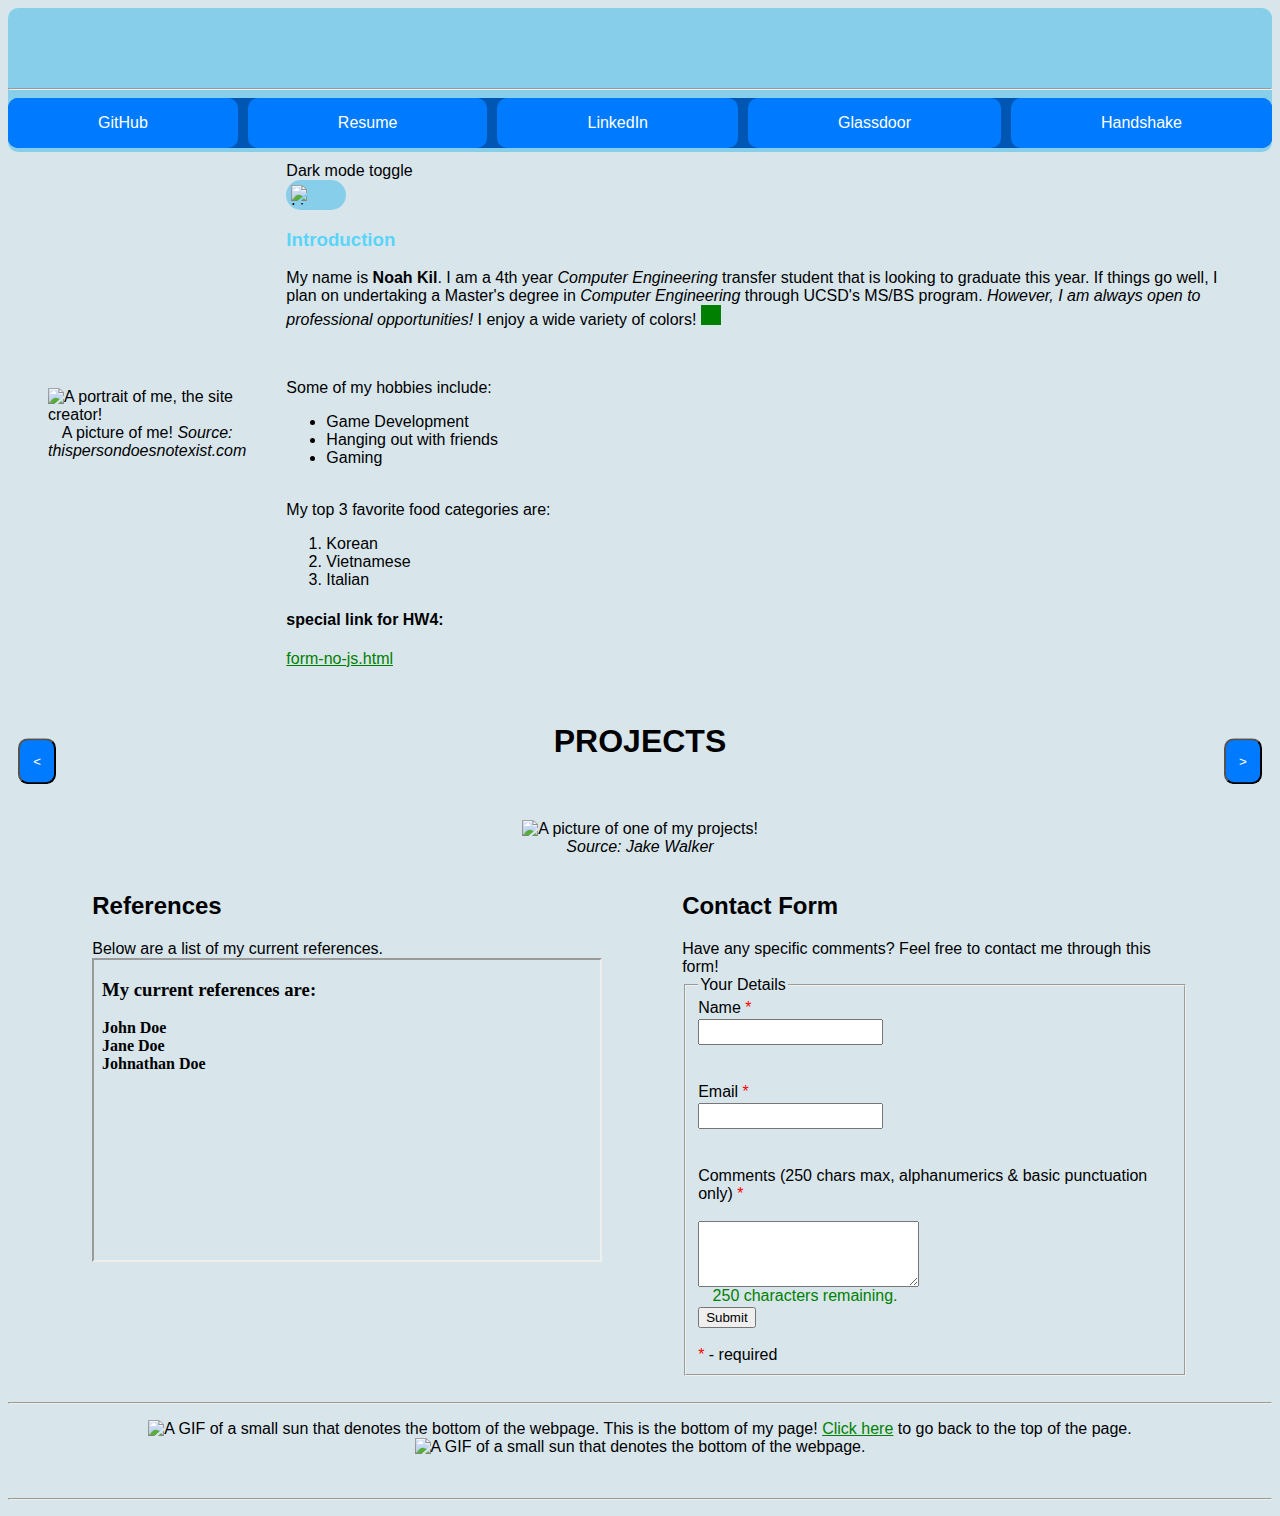
==== commit c799a672: "Minor tweaks" ====
--- a/index.html
+++ b/index.html
@@ -124,7 +124,7 @@
               <output name="emailInfo" class="info-message"></output>
               <br>
               <br>
-              <label for="comments">Comments</label>
+              <label for="comments">Comments (250 chars max, alphanumerics & basic punctuation only)</label>
               <br>
               <textarea id="comments" rows="4" cols="25" name = "user-comments" minlength ="10" maxlength="250" required></textarea>
               <output name="commentsError" class="error-message" id="commentsError"></output>
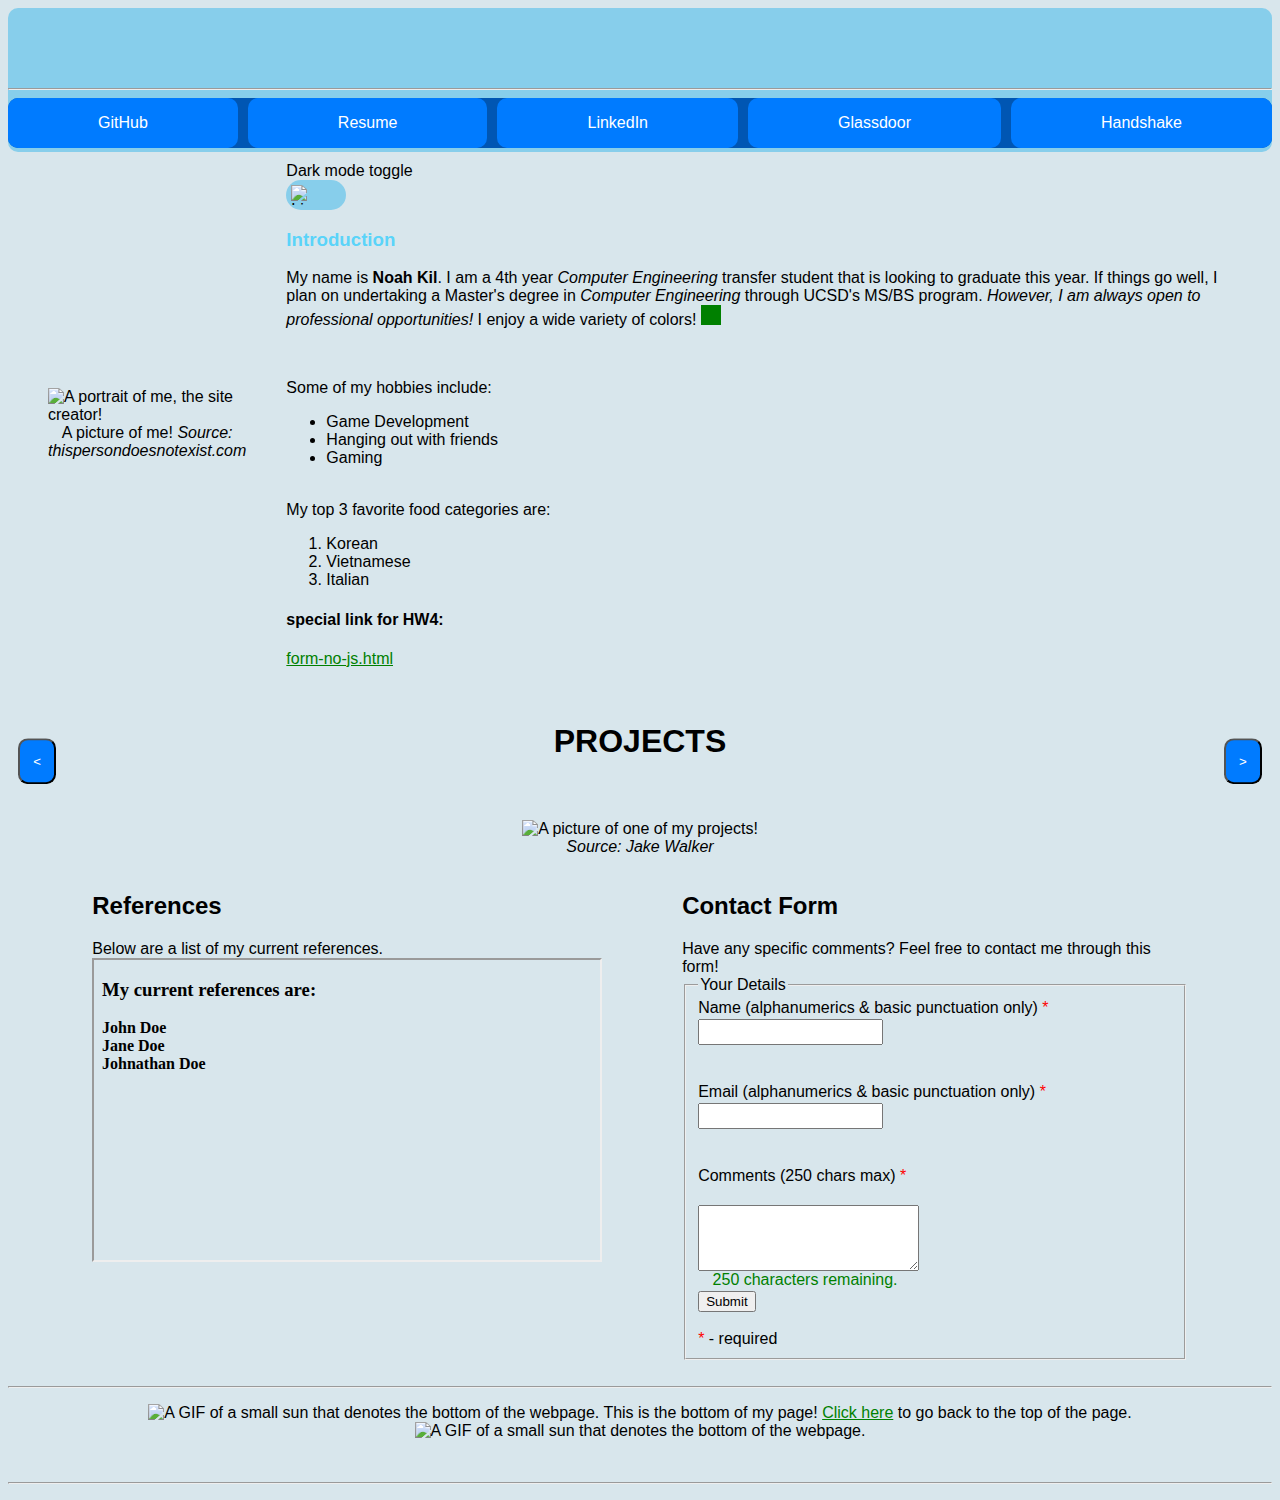
==== commit ca43f0d8: "Update index.html" ====
--- a/index.html
+++ b/index.html
@@ -112,19 +112,19 @@
         <form action="https://httpbin.org/post" method="post" id = "form-container"> 
             <fieldset>
               <legend> Your Details</legend>
-              <label for="name">Name</label>
+              <label for="name">Name (alphanumerics & basic punctuation only)</label>
               <input type="text" id="name" name="user-name" required>
               <output name="nameError" class="error-message" id="nameError"></output>
               <output name="nameInfo" class="info-message"></output>
               <br>
               <br>
-              <label for="email">Email</label>
+              <label for="email">Email (alphanumerics & basic punctuation only)</label>
               <input type="email" id="email" name ="user-email" required>
               <output name="emailError" class="error-message" id="emailError"></output>
               <output name="emailInfo" class="info-message"></output>
               <br>
               <br>
-              <label for="comments">Comments (250 chars max, alphanumerics & basic punctuation only)</label>
+              <label for="comments">Comments (250 chars max)</label>
               <br>
               <textarea id="comments" rows="4" cols="25" name = "user-comments" minlength ="10" maxlength="250" required></textarea>
               <output name="commentsError" class="error-message" id="commentsError"></output>
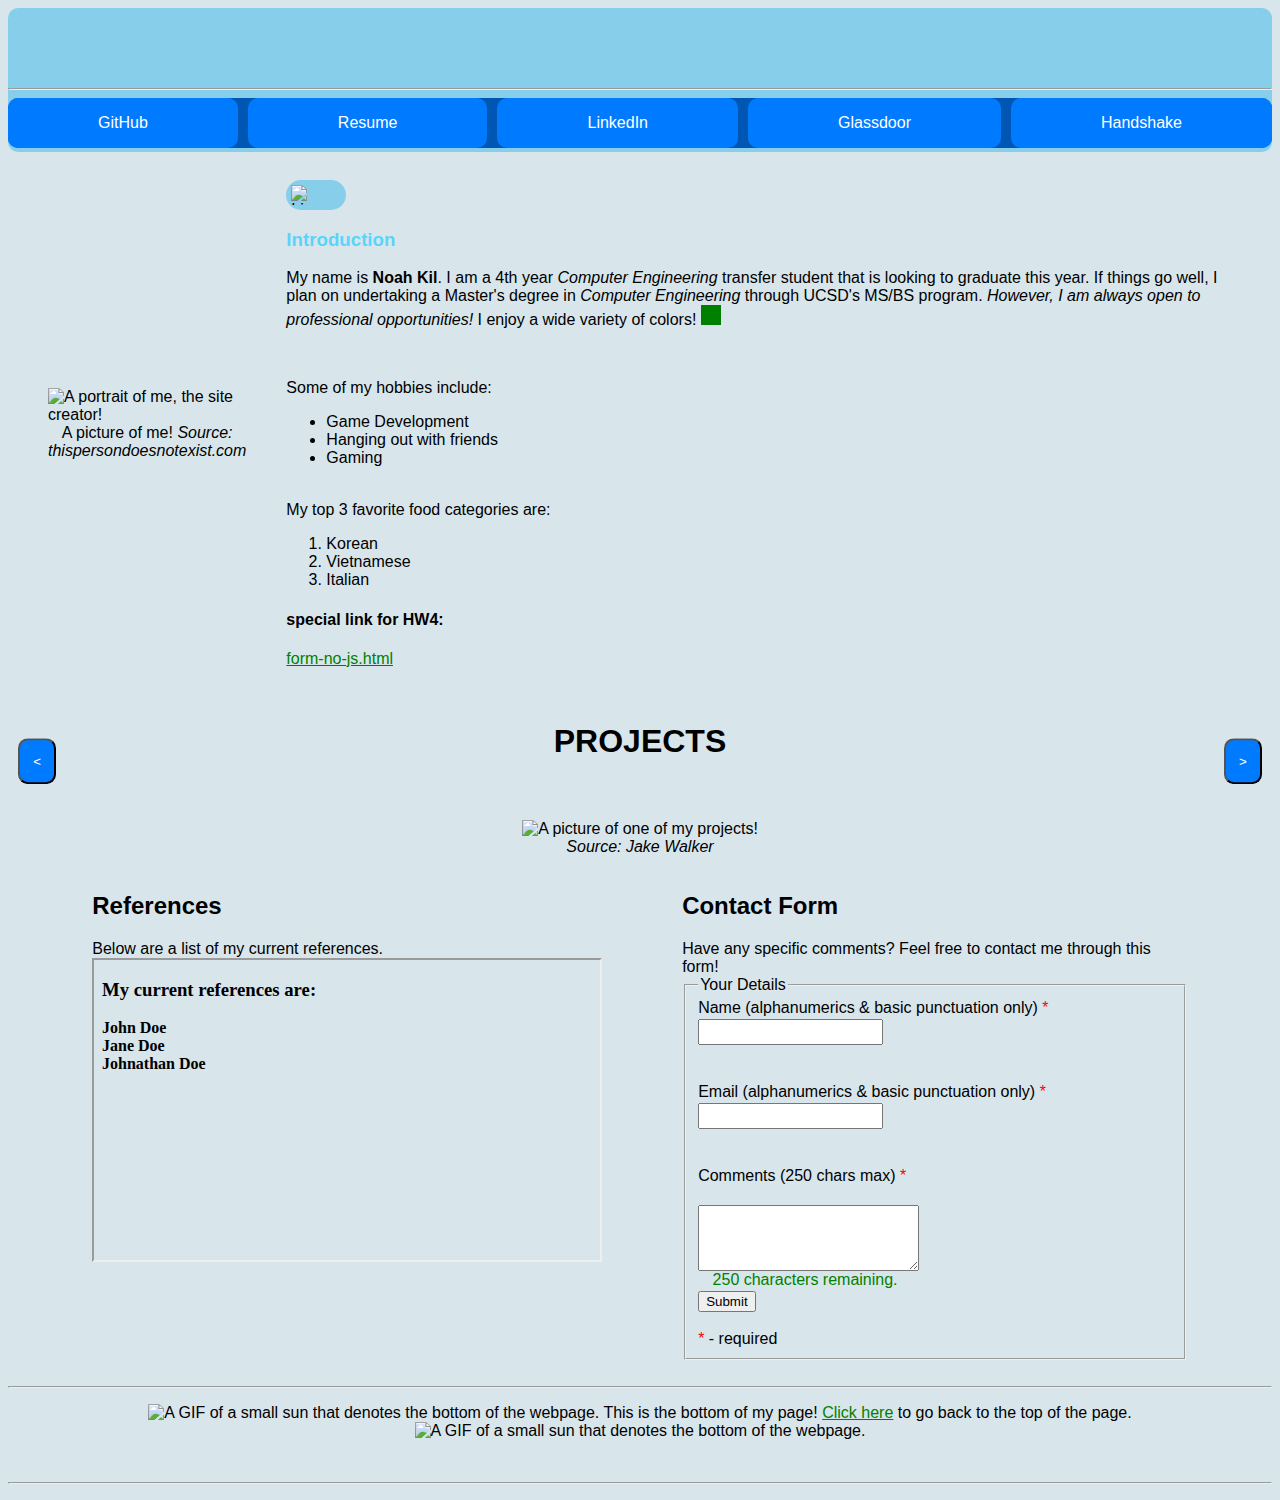
==== commit 7136127d: "Update index.html" ====
--- a/index.html
+++ b/index.html
@@ -37,19 +37,14 @@
           </figure>
           <section>
 
-            Dark mode toggle 
             <br>
             <input type="checkbox" id="mode-switch" class="mode-toggle-checkbox">
-            
+           
             <label for="mode-switch" class="mode-toggle-label">
               <img src="sources/sun.png" alt="Light Mode" class="mode-icon">
               <img src="sources/moon.png" alt="Dark Mode" class="mode-icon">
             
             </label>
-            <noscript>
-              JavaScript is disabled! Dark mode toggle is disabled.
-  
-          </noscript>
             <h3> Introduction</h3> 
 
             <p>My name is <b>Noah Kil</b>. I am a 4th year <i>Computer Engineering</i> transfer student that is looking to graduate this year. If things go well, I plan on undertaking a Master's degree in <i>
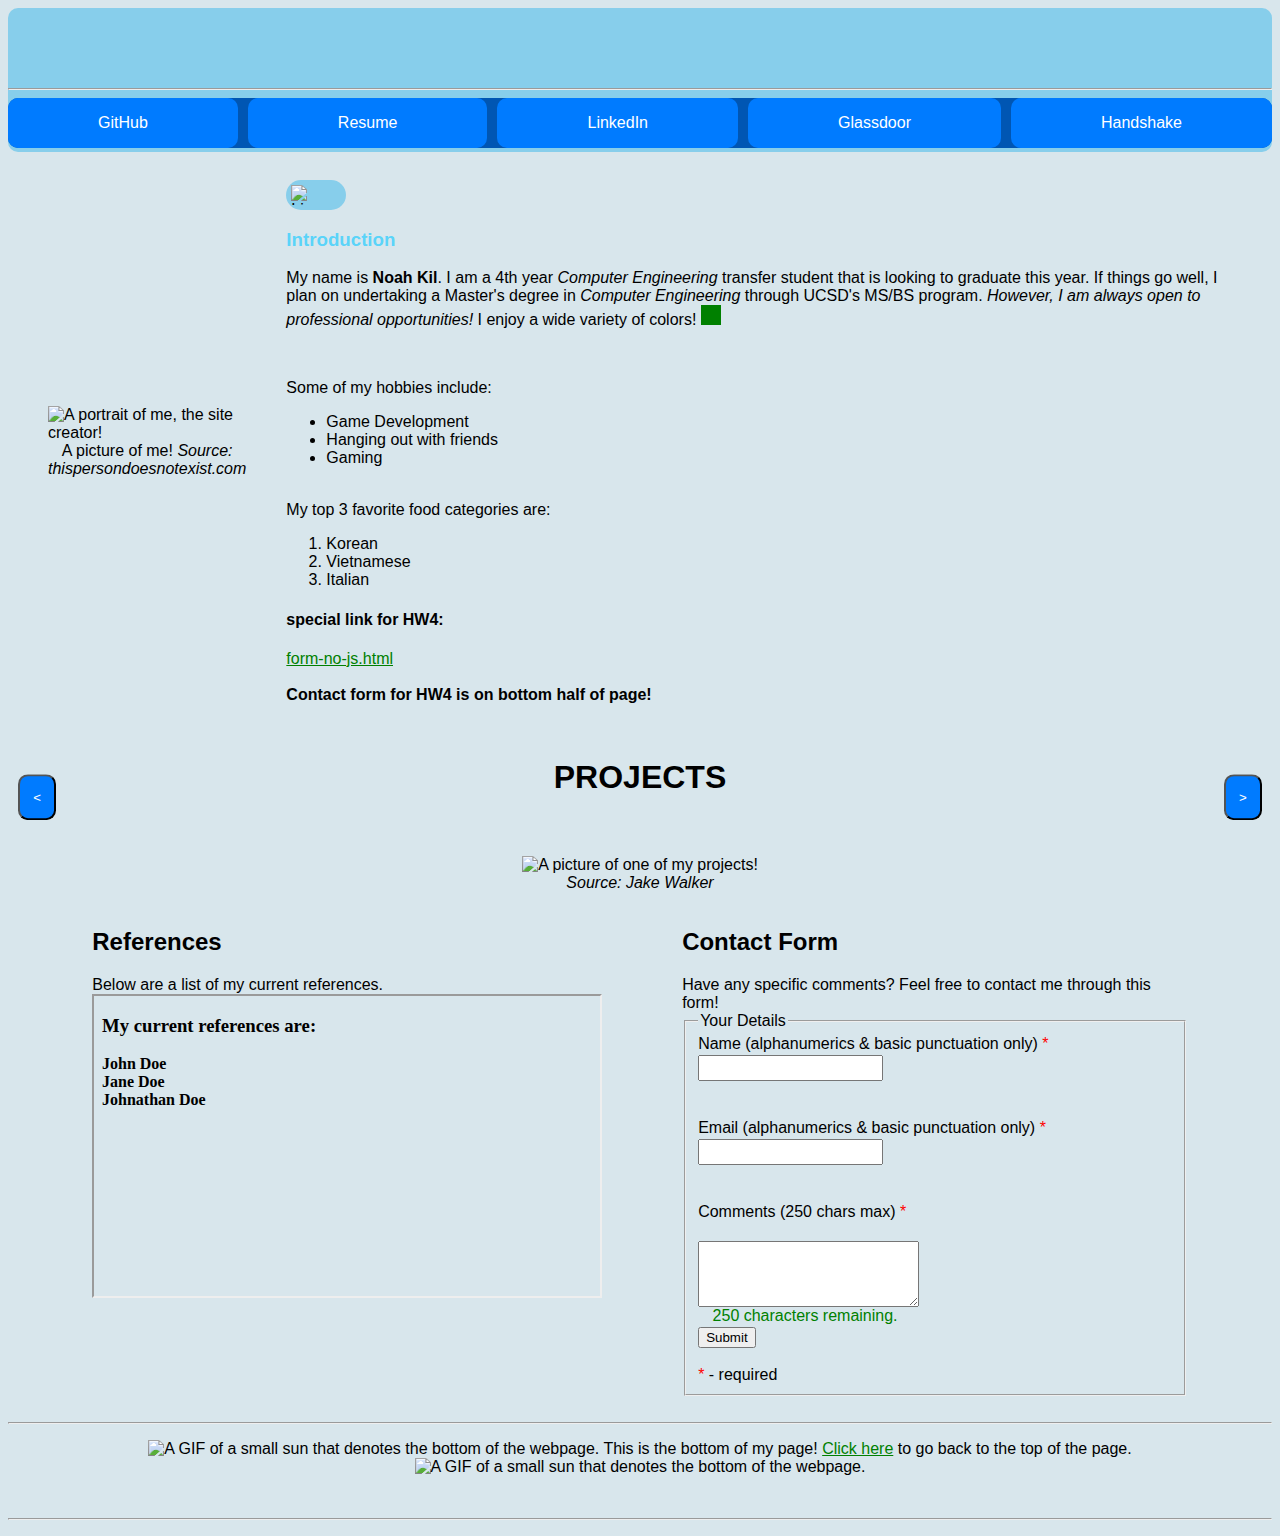
==== commit 0b1ef18a: "Added small clarification" ====
--- a/index.html
+++ b/index.html
@@ -69,7 +69,11 @@
                 <li>Italian</li>
               </ol>
                         <h4>special link for HW4: </h4> <a href="./form-no-js.html">form-no-js.html</a>
+                        <br>
+                        <br>
+                        <strong>Contact form for HW4 is on bottom half of page!</strong>
             </aside>
+
             <br>
           </section>
         </main>
